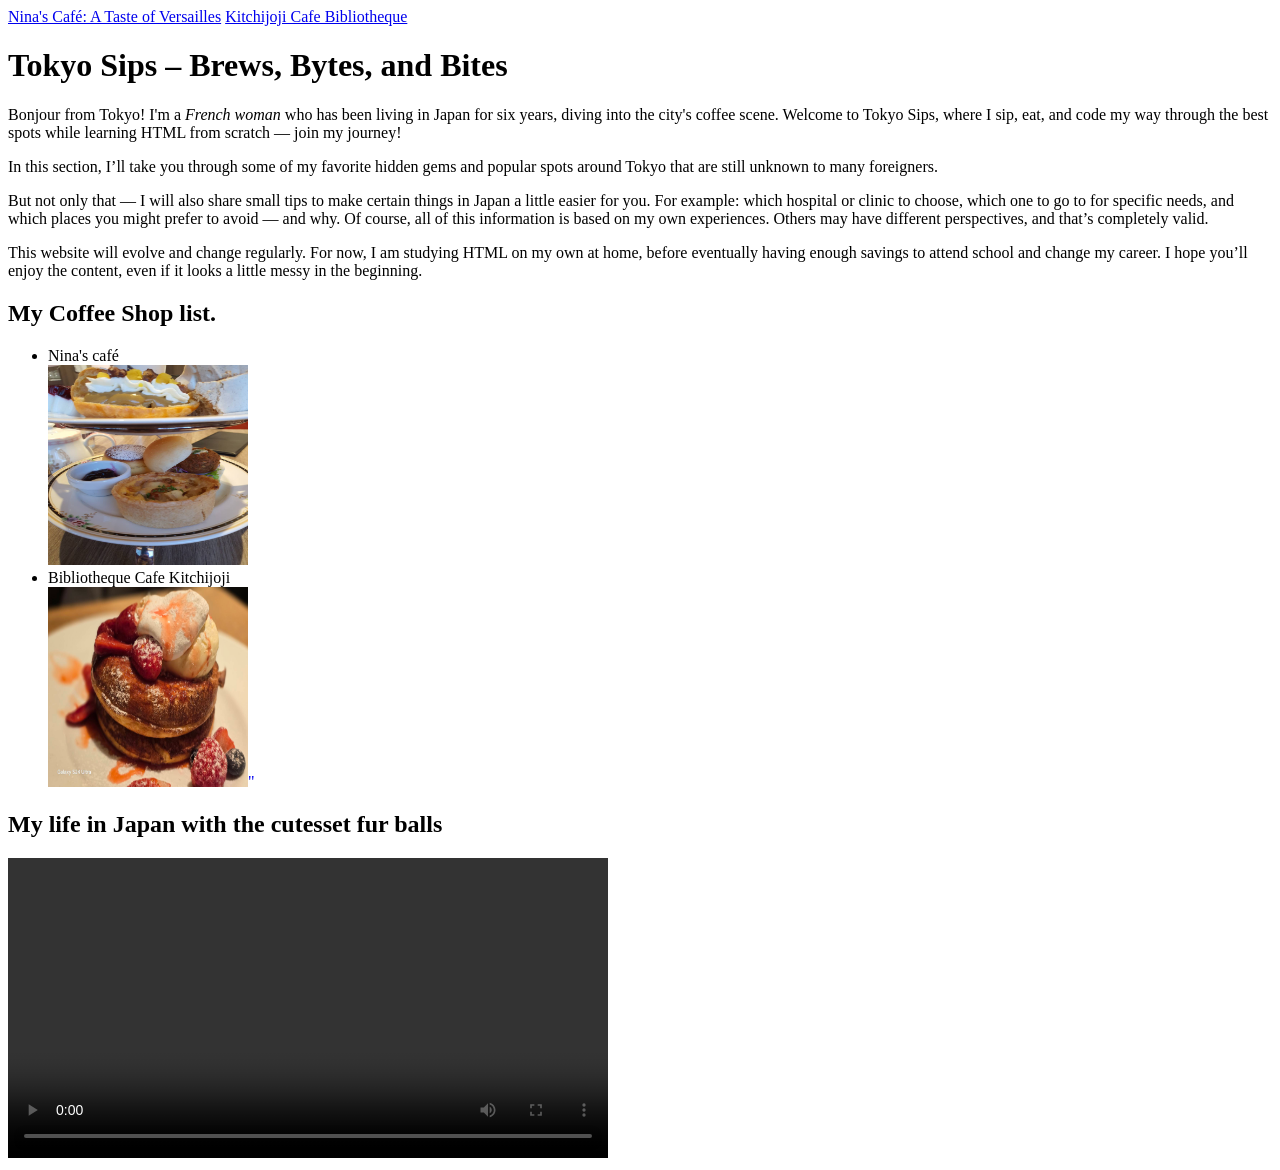
==== index.html @ e89b01d5 "toyo sips home page" ====
<!DOCTYPE html>
<html lang="en">

<head>
  <meta charset="UTF-8">
  <meta name="viewport" content="width=device-width, initial-scale=1.0">
  <link rel="stylesheet" href="tokyo-sips.css">
  <script src="cafe.js" defer></script>
  <title>Tokyo Sips– Coffee Adventures</title>

</head>

<body>
  <header>
    <nav>
      <a href="Nina's Café A Taste of Versailles index.html">Nina's Café: A Taste of Versailles</a>
      <a href="kitchijoji bibliotheque cafe index.html">Kitchijoji Cafe Bibliotheque</a>
    </nav>
  </header>
  <main>
    <h1>Tokyo Sips – Brews, Bytes, and Bites</h1>

    <p>
      Bonjour from Tokyo! I'm a <em>French woman</em> who has been living in Japan for six years,
      diving into the city's coffee scene.
      Welcome to Tokyo Sips, where I sip, eat, and code my way through the best spots
      while learning HTML from scratch — join my journey!
    </p>

    <p>
      In this section, I’ll take you through some of my favorite hidden gems
      and popular spots around Tokyo that are still unknown to many foreigners.
    </p>

    <p>
      But not only that — I will also share small tips to make certain things
      in Japan a little easier for you. For example: which hospital or clinic to choose,
      which one to go to for specific needs, and which places you might prefer to avoid — and why.
      Of course, all of this information is based on my own experiences.
      Others may have different perspectives, and that’s completely valid.
    </p>

    <p>
      This website will evolve and change regularly. For now, I am studying HTML on my own at home,
      before eventually having enough savings to attend school and change my career.
      I hope you’ll enjoy the content, even if it looks a little messy in the beginning.
    </p>

    <aside>
      <h2>My Coffee Shop list. </h2>
      <div>
        <ul>
          <li> Nina's café</li>
          <a href="https://www.les-deux.co.jp/nns/menu/" target="_blank" rel="noopener">
            <img src="images/Winter afternoon tea 1.jpg" alt="Winter afternoon tea,
            with desserts and quiche at Nina’s café" width="200" height="200">
          </a>
          <li> Bibliotheque Cafe Kitchijoji</li>
          <a href="https://www.bibliotheque.ne.jp/kichijoji" target="_blank" rel="noopener"
            style="text-decoration: none; color: none;">
            <img src="images/Valentine pancake season3.jpg" alt="Stack of pancakes topped with strawberries, vanilla ice cream,
    whipped cream, and powdered sugar" width="200" height="200">"
          </a>
        </ul>
      </div>
    </aside>
    <h2> My life in Japan with the cutesset fur balls</h2>
    <video controls width="600">
      <source src="Luna palying with dad phone.mp4" type="video/mp4">

    </video>
  </main>

</body>

</html>
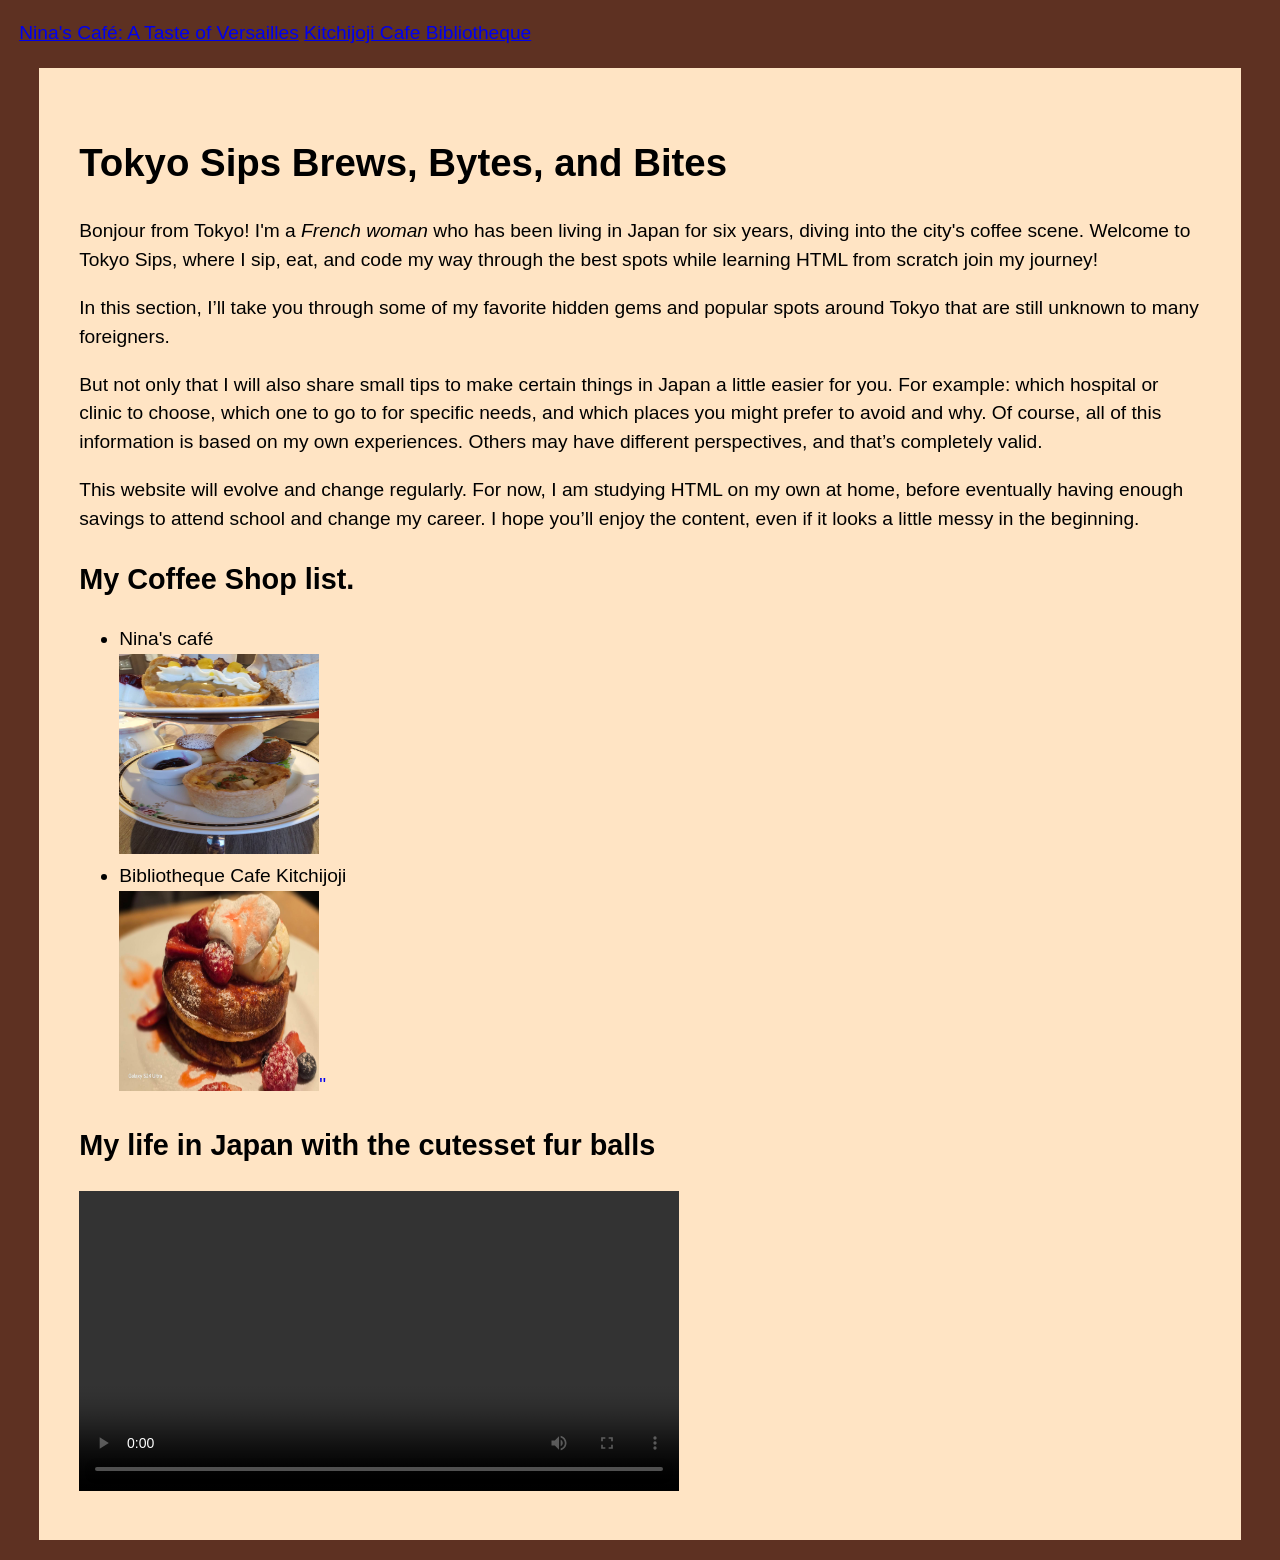
==== commit 5437b948: "creating a two page effect layout" ====
--- a/index.html
+++ b/index.html
@@ -12,65 +12,68 @@
 
 <body>
   <header>
+
     <nav>
       <a href="Nina's Café A Taste of Versailles index.html">Nina's Café: A Taste of Versailles</a>
       <a href="kitchijoji bibliotheque cafe index.html">Kitchijoji Cafe Bibliotheque</a>
     </nav>
   </header>
-  <main>
-    <h1>Tokyo Sips – Brews, Bytes, and Bites</h1>
+  <div class="container-body-page">
 
-    <p>
-      Bonjour from Tokyo! I'm a <em>French woman</em> who has been living in Japan for six years,
-      diving into the city's coffee scene.
-      Welcome to Tokyo Sips, where I sip, eat, and code my way through the best spots
-      while learning HTML from scratch — join my journey!
-    </p>
+    <main>
+      <h1>Tokyo Sips Brews, Bytes, and Bites</h1>
 
-    <p>
-      In this section, I’ll take you through some of my favorite hidden gems
-      and popular spots around Tokyo that are still unknown to many foreigners.
-    </p>
+      <p>
+        Bonjour from Tokyo! I'm a <em>French woman</em> who has been living in Japan for six years,
+        diving into the city's coffee scene.
+        Welcome to Tokyo Sips, where I sip, eat, and code my way through the best spots
+        while learning HTML from scratch join my journey!
+      </p>
 
-    <p>
-      But not only that — I will also share small tips to make certain things
-      in Japan a little easier for you. For example: which hospital or clinic to choose,
-      which one to go to for specific needs, and which places you might prefer to avoid — and why.
-      Of course, all of this information is based on my own experiences.
-      Others may have different perspectives, and that’s completely valid.
-    </p>
+      <p>
+        In this section, I’ll take you through some of my favorite hidden gems
+        and popular spots around Tokyo that are still unknown to many foreigners.
+      </p>
 
-    <p>
-      This website will evolve and change regularly. For now, I am studying HTML on my own at home,
-      before eventually having enough savings to attend school and change my career.
-      I hope you’ll enjoy the content, even if it looks a little messy in the beginning.
-    </p>
+      <p>
+        But not only that I will also share small tips to make certain things
+        in Japan a little easier for you. For example: which hospital or clinic to choose,
+        which one to go to for specific needs, and which places you might prefer to avoid and why.
+        Of course, all of this information is based on my own experiences.
+        Others may have different perspectives, and that’s completely valid.
+      </p>
 
-    <aside>
-      <h2>My Coffee Shop list. </h2>
-      <div>
-        <ul>
-          <li> Nina's café</li>
-          <a href="https://www.les-deux.co.jp/nns/menu/" target="_blank" rel="noopener">
-            <img src="images/Winter afternoon tea 1.jpg" alt="Winter afternoon tea,
+      <p>
+        This website will evolve and change regularly. For now, I am studying HTML on my own at home,
+        before eventually having enough savings to attend school and change my career.
+        I hope you’ll enjoy the content, even if it looks a little messy in the beginning.
+      </p>
+
+      <aside>
+        <h2>My Coffee Shop list. </h2>
+        <div>
+          <ul>
+            <li> Nina's café</li>
+            <a href="https://www.les-deux.co.jp/nns/menu/" target="_blank" rel="noopener">
+              <img src="images/Winter afternoon tea 1.jpg" alt="Winter afternoon tea,
             with desserts and quiche at Nina’s café" width="200" height="200">
-          </a>
-          <li> Bibliotheque Cafe Kitchijoji</li>
-          <a href="https://www.bibliotheque.ne.jp/kichijoji" target="_blank" rel="noopener"
-            style="text-decoration: none; color: none;">
-            <img src="images/Valentine pancake season3.jpg" alt="Stack of pancakes topped with strawberries, vanilla ice cream,
+            </a>
+            <li> Bibliotheque Cafe Kitchijoji</li>
+            <a href="https://www.bibliotheque.ne.jp/kichijoji" target="_blank" rel="noopener"
+              style="text-decoration: none; color: none;">
+              <img src="images/Valentine pancake season3.jpg" alt="Stack of pancakes topped with strawberries, vanilla ice cream,
     whipped cream, and powdered sugar" width="200" height="200">"
-          </a>
-        </ul>
-      </div>
-    </aside>
-    <h2> My life in Japan with the cutesset fur balls</h2>
-    <video controls width="600">
-      <source src="Luna palying with dad phone.mp4" type="video/mp4">
+            </a>
+          </ul>
+        </div>
+      </aside>
+      <h2> My life in Japan with the cutesset fur balls</h2>
+      <video controls width="600">
+        <source src="Luna palying with dad phone.mp4" type="video/mp4">
 
-    </video>
-  </main>
-
+      </video>
+    </main>
+  </div>
 </body>
 
 </html>
--- a/tokyo-sips.css
+++ b/tokyo-sips.css
@@ -0,0 +1,14 @@
+body {
+  background-color: #5E3122;
+  font: 1.2em / 1.5 sans-serif;
+  padding: 0;
+  margin: 1em;
+
+}
+
+.container-body-page {
+  padding: 40px;
+  background-color: bisque;
+  margin: 20px;
+
+}
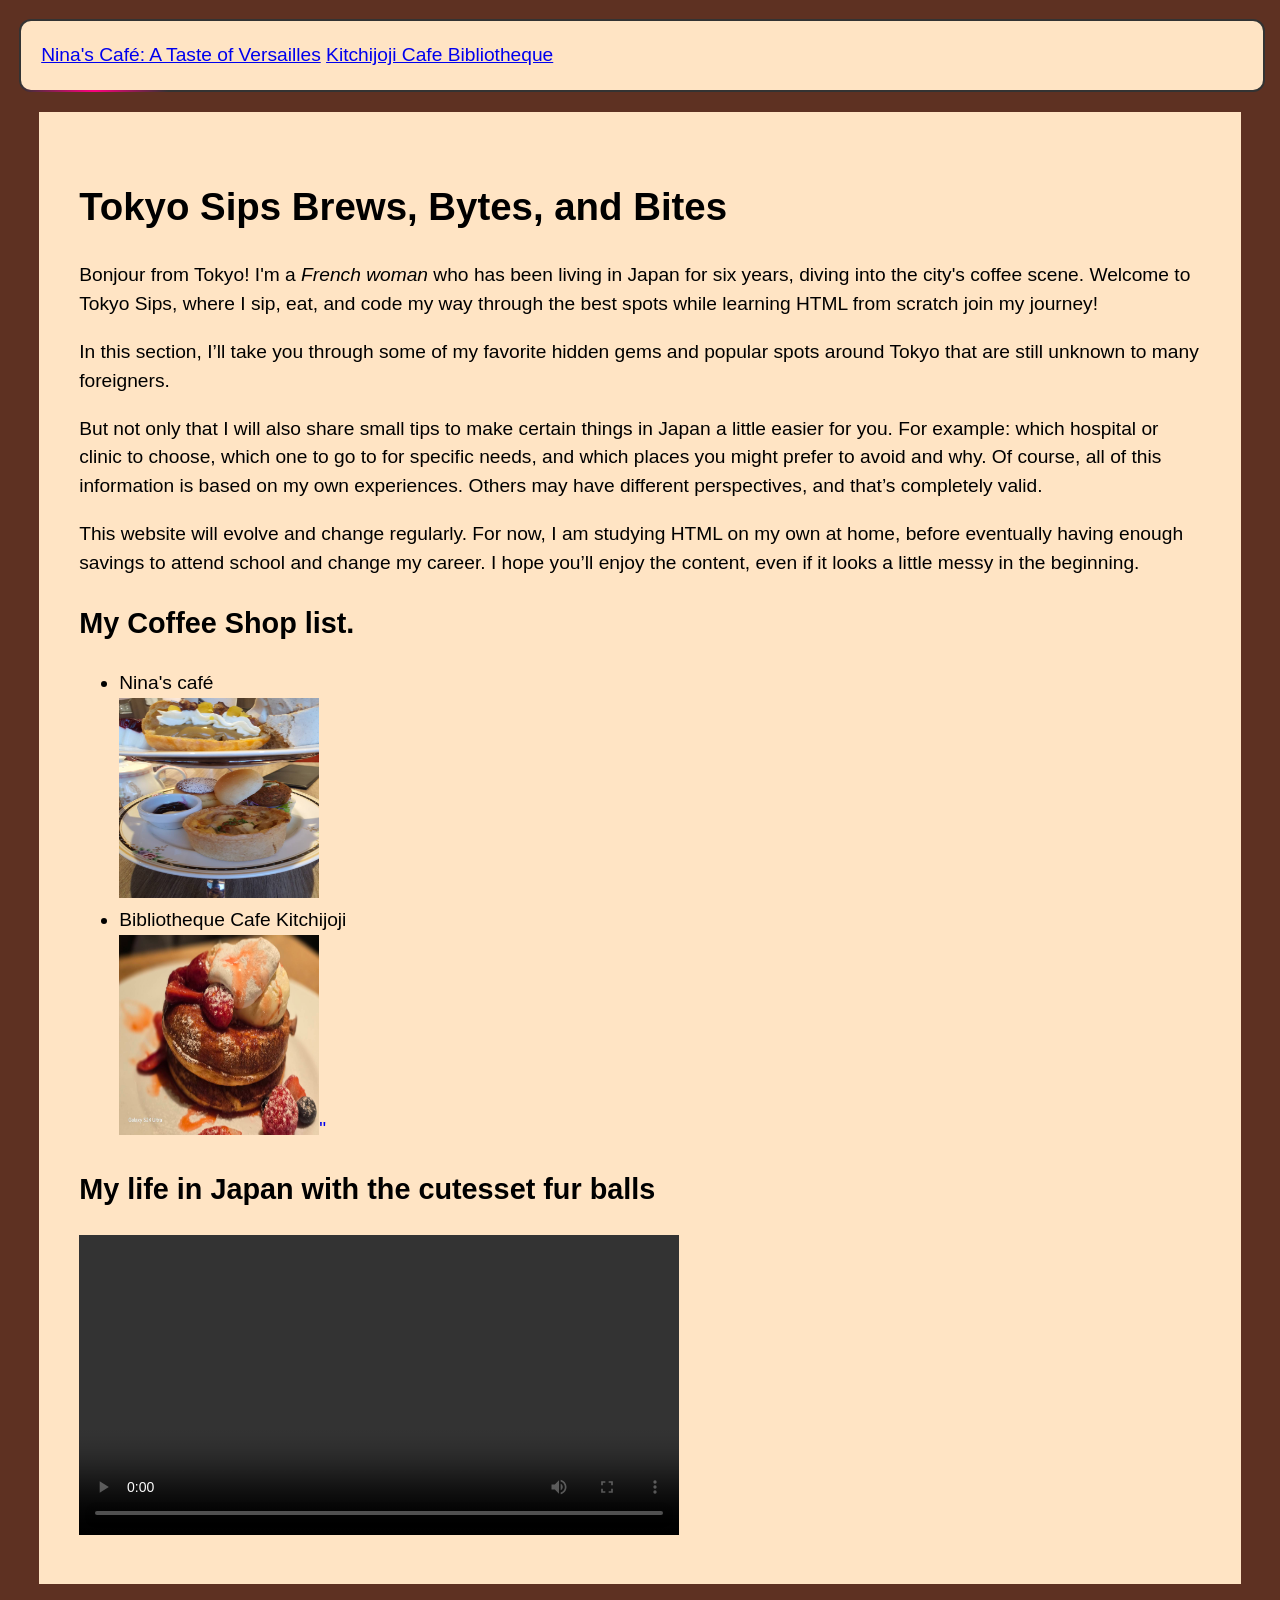
==== commit 2a5c7157: "nav bar" ====
--- a/index.html
+++ b/index.html
@@ -12,14 +12,19 @@
 
 <body>
   <header>
+    <div class="aura-nav" id="auracard">
+      <div class="card bg-base-100">
+        <div class="card-body-nav">
+          <nav>
+            <a href="Nina's Café A Taste of Versailles index.html">Nina's Café: A Taste of Versailles</a>
+            <a href="kitchijoji bibliotheque cafe index.html">Kitchijoji Cafe Bibliotheque</a>
+          </nav>
+        </div>
+      </div>
+    </div>
+  </header>
 
-    <nav>
-      <a href="Nina's Café A Taste of Versailles index.html">Nina's Café: A Taste of Versailles</a>
-      <a href="kitchijoji bibliotheque cafe index.html">Kitchijoji Cafe Bibliotheque</a>
-    </nav>
-  </header>
   <div class="container-body-page">
-
     <main>
       <h1>Tokyo Sips Brews, Bytes, and Bites</h1>
 
--- a/tokyo-sips.css
+++ b/tokyo-sips.css
@@ -10,5 +10,45 @@
   padding: 40px;
   background-color: bisque;
   margin: 20px;
+}
 
+.aura-nav {
+  position: relative;
+  width: 100%;
+  padding: 2px;
+  /*burder thickness*/
+  border-radius: 12px;
+  background: #333;
+  overflow: hidden;
+  cursor: pointer;
 }
+
+/*for the glowing light that will be control by Javascript*/
+.aura-nav::before {
+  content: '';
+  position: absolute;
+  /*Position using CSS variables updated by JS */
+  top: var(--y, 0px);
+  left: var(--x, 0px);
+  transform: translate(-50% -50%);
+  width: 150px;
+  height: 150px;
+  background: radial-gradient(circle, #ff007f, transparent 70%);
+  opacity: 0px;
+  transition: opacity 0.3s ease;
+  pointer-events: none;
+}
+
+/* Reveal the glow when hovering */
+.aura-nav:hover::before {
+  opacity: 1;
+}
+
+.card-body-nav {
+  background: bisque;
+  border-radius: 10px;
+  padding: 20px;
+  color: white;
+  position: relative;
+  z-index: 1;
+}
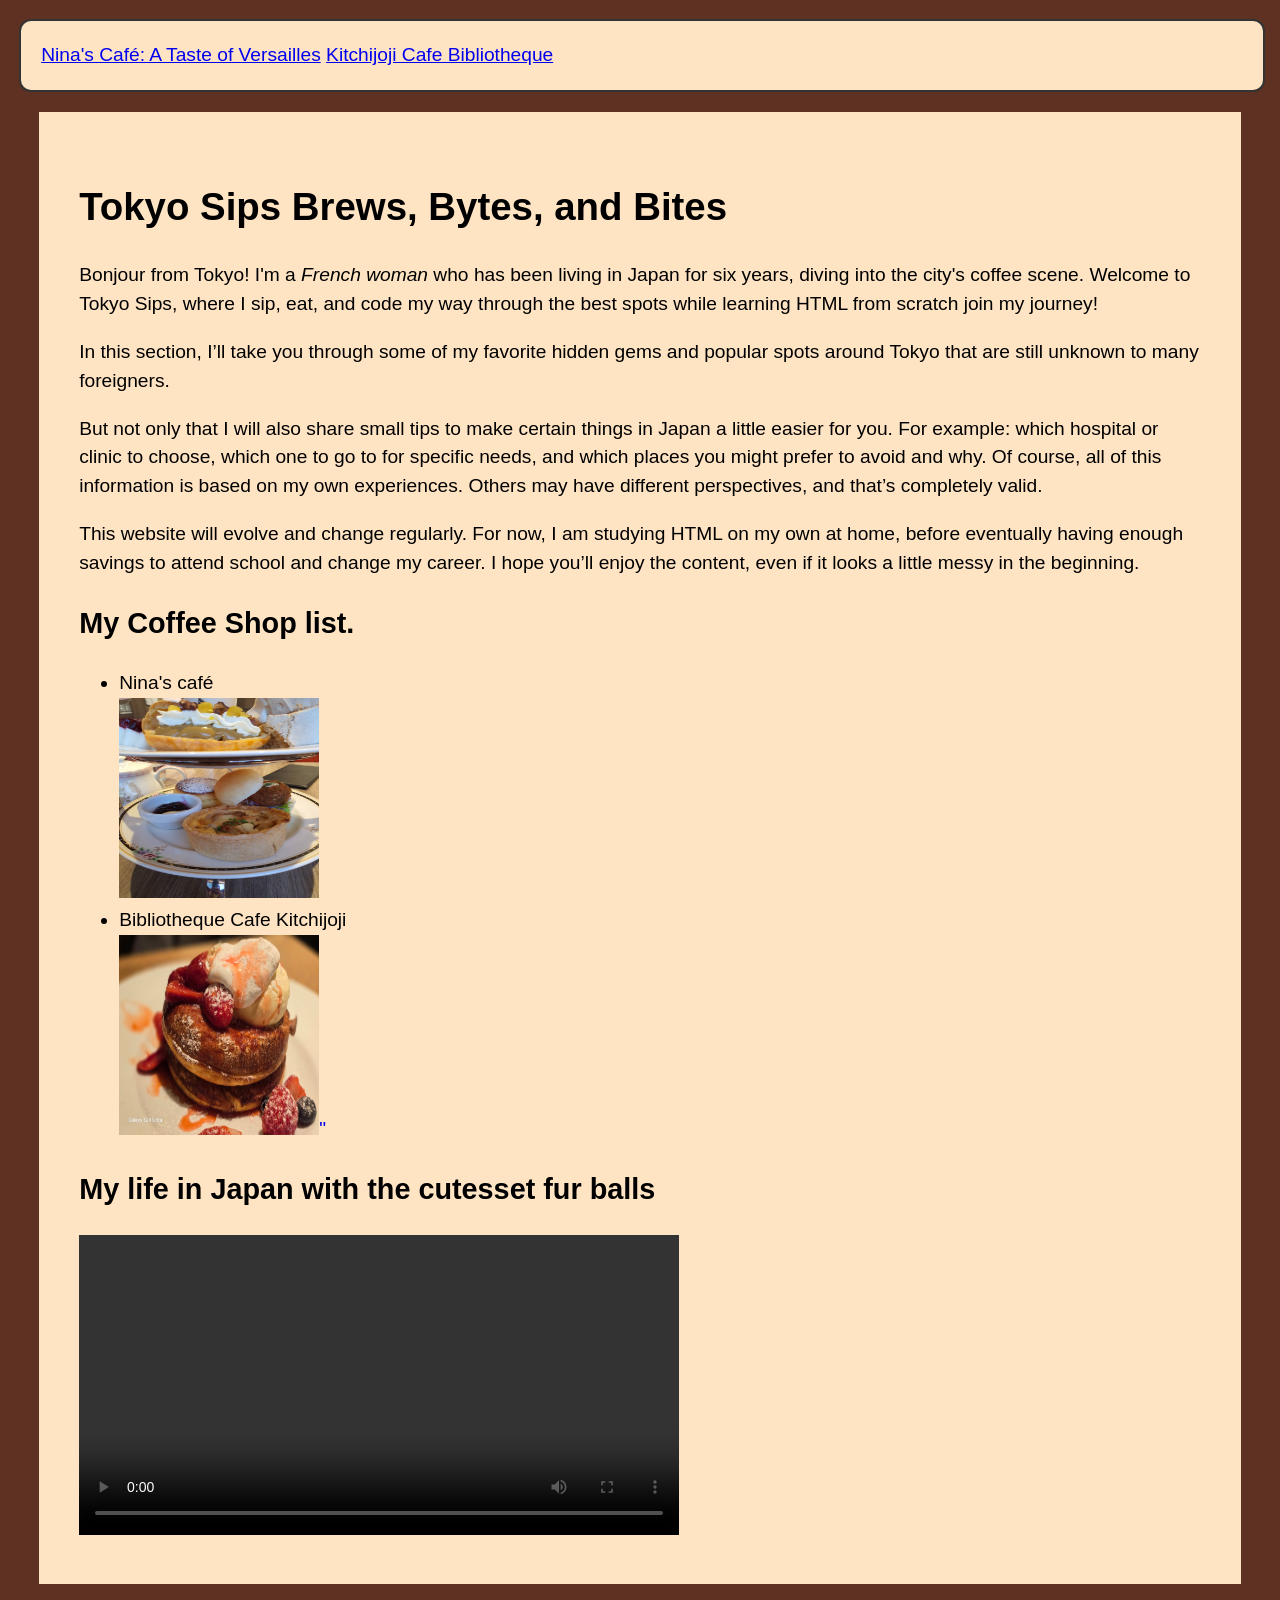
==== commit c943563e: "add animation in the nav bar" ====
--- a/index.html
+++ b/index.html
@@ -12,7 +12,7 @@
 
 <body>
   <header>
-    <div class="aura-nav" id="auracard">
+    <div class="aura-nav" id="aura-Card">
       <div class="card bg-base-100">
         <div class="card-body-nav">
           <nav>
--- a/tokyo-sips.css
+++ b/tokyo-sips.css
@@ -30,12 +30,12 @@
   /*Position using CSS variables updated by JS */
   top: var(--y, 0px);
   left: var(--x, 0px);
-  transform: translate(-50% -50%);
+  transform: translate(-50%, -50%);
   width: 150px;
   height: 150px;
-  background: radial-gradient(circle, #ff007f, transparent 70%);
-  opacity: 0px;
-  transition: opacity 0.3s ease;
+  background: radial-gradient(circle, white, transparent 70%);
+  opacity: 0;
+  transition: opacity 0.6s ease;
   pointer-events: none;
 }
 
@@ -48,7 +48,7 @@
   background: bisque;
   border-radius: 10px;
   padding: 20px;
-  color: white;
+  color: #333;
   position: relative;
   z-index: 1;
 }
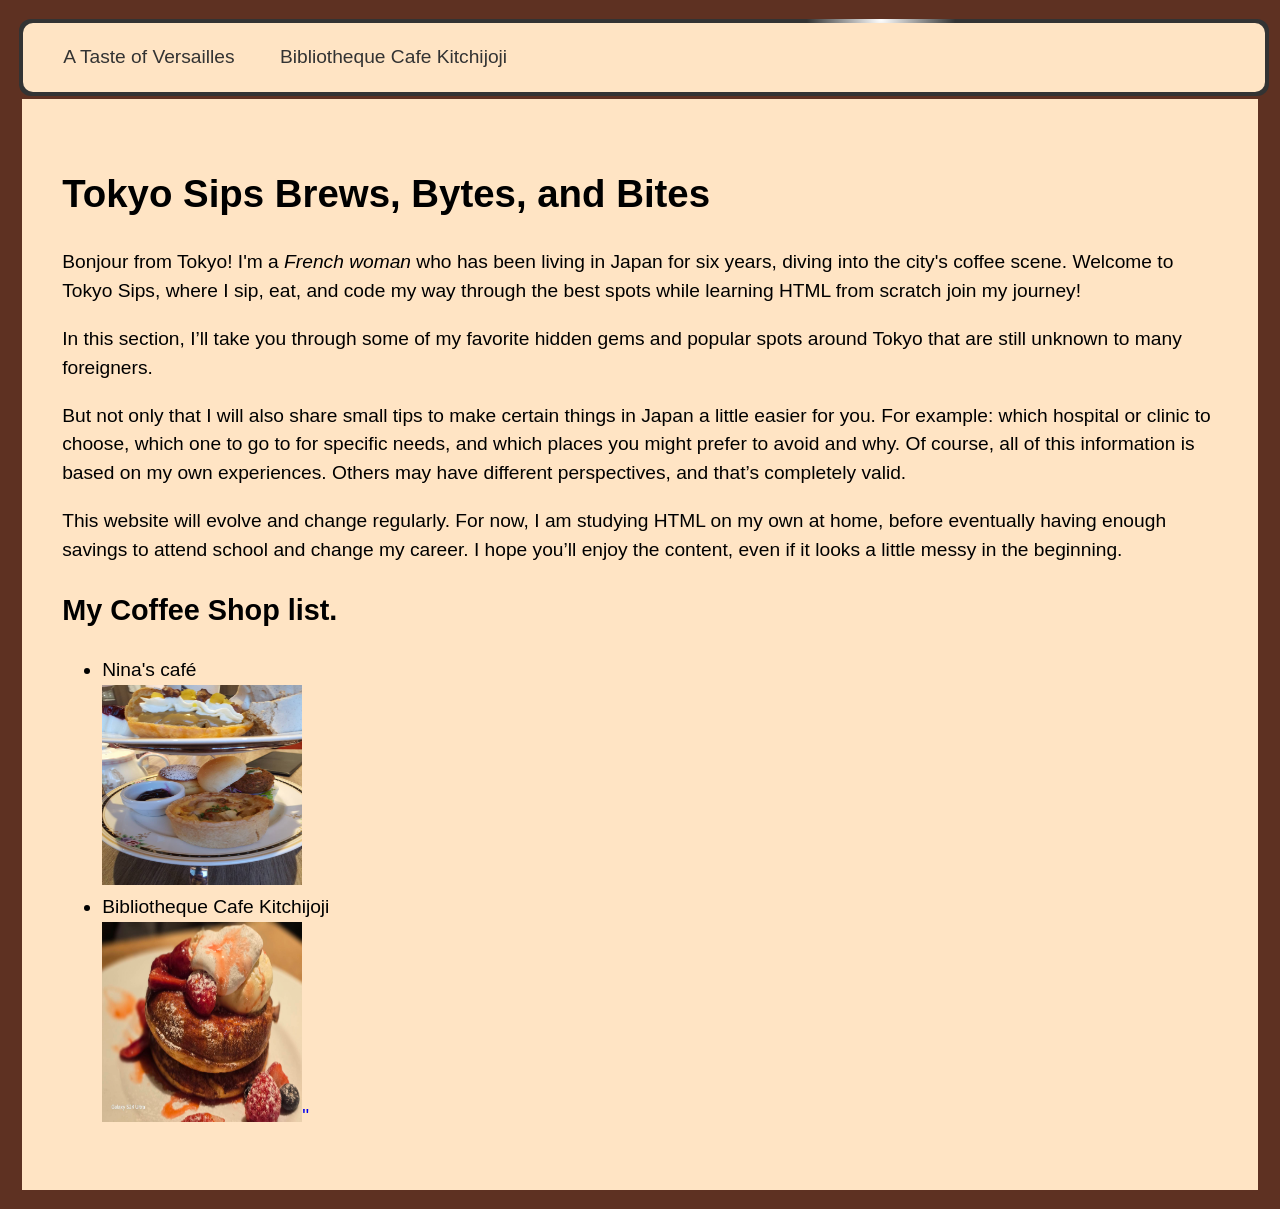
==== commit 5575d05a: "make the aura animation" ====
--- a/index.html
+++ b/index.html
@@ -16,8 +16,10 @@
       <div class="card bg-base-100">
         <div class="card-body-nav">
           <nav>
-            <a href="Nina's Café A Taste of Versailles index.html">Nina's Café: A Taste of Versailles</a>
-            <a href="kitchijoji bibliotheque cafe index.html">Kitchijoji Cafe Bibliotheque</a>
+            <a href="Nina Café: Taste of Versailles index.html" class="nav-a" style="text-decoration: none;">A Taste
+              of Versailles</a>
+            <a href="bibliotheque cafe Kitchijoji index.html" class="nav-a" style="text-decoration: none;">Bibliotheque
+              Cafe Kitchijoji</a>
           </nav>
         </div>
       </div>
@@ -59,24 +61,23 @@
         <div>
           <ul>
             <li> Nina's café</li>
-            <a href="https://www.les-deux.co.jp/nns/menu/" target="_blank" rel="noopener">
-              <img src="images/Winter afternoon tea 1.jpg" alt="Winter afternoon tea,
+            <div class="pictures">
+              <a href="https://www.les-deux.co.jp/nns/menu/" target="_blank" rel="noopener">
+                <img src="images/Winter afternoon tea 1.jpg" alt="Winter afternoon tea,
             with desserts and quiche at Nina’s café" width="200" height="200">
-            </a>
-            <li> Bibliotheque Cafe Kitchijoji</li>
-            <a href="https://www.bibliotheque.ne.jp/kichijoji" target="_blank" rel="noopener"
-              style="text-decoration: none; color: none;">
-              <img src="images/Valentine pancake season3.jpg" alt="Stack of pancakes topped with strawberries, vanilla ice cream,
+              </a>
+              <li> Bibliotheque Cafe Kitchijoji</li>
+              <a href="https://www.bibliotheque.ne.jp/kichijoji" target="_blank" rel="noopener"
+                style="text-decoration: none; color: none;">
+                <img src="images/Valentine pancake season3.jpg" alt="Stack of pancakes topped with strawberries, vanilla ice cream,
     whipped cream, and powdered sugar" width="200" height="200">"
-            </a>
+              </a>
+            </div>
           </ul>
+
         </div>
       </aside>
-      <h2> My life in Japan with the cutesset fur balls</h2>
-      <video controls width="600">
-        <source src="Luna palying with dad phone.mp4" type="video/mp4">
 
-      </video>
     </main>
   </div>
 </body>
--- a/tokyo-sips.css
+++ b/tokyo-sips.css
@@ -6,16 +6,22 @@
 
 }
 
+.nav-a {
+  padding: 20px;
+  align-items: center;
+  color: #333;
+}
+
 .container-body-page {
   padding: 40px;
   background-color: bisque;
-  margin: 20px;
+  margin: 3px;
 }
 
 .aura-nav {
   position: relative;
   width: 100%;
-  padding: 2px;
+  padding: 4px;
   /*burder thickness*/
   border-radius: 12px;
   background: #333;
@@ -34,7 +40,7 @@
   width: 150px;
   height: 150px;
   background: radial-gradient(circle, white, transparent 70%);
-  opacity: 0;
+  opacity: 5;
   transition: opacity 0.6s ease;
   pointer-events: none;
 }
@@ -52,3 +58,5 @@
   position: relative;
   z-index: 1;
 }
+
+.pictures {}
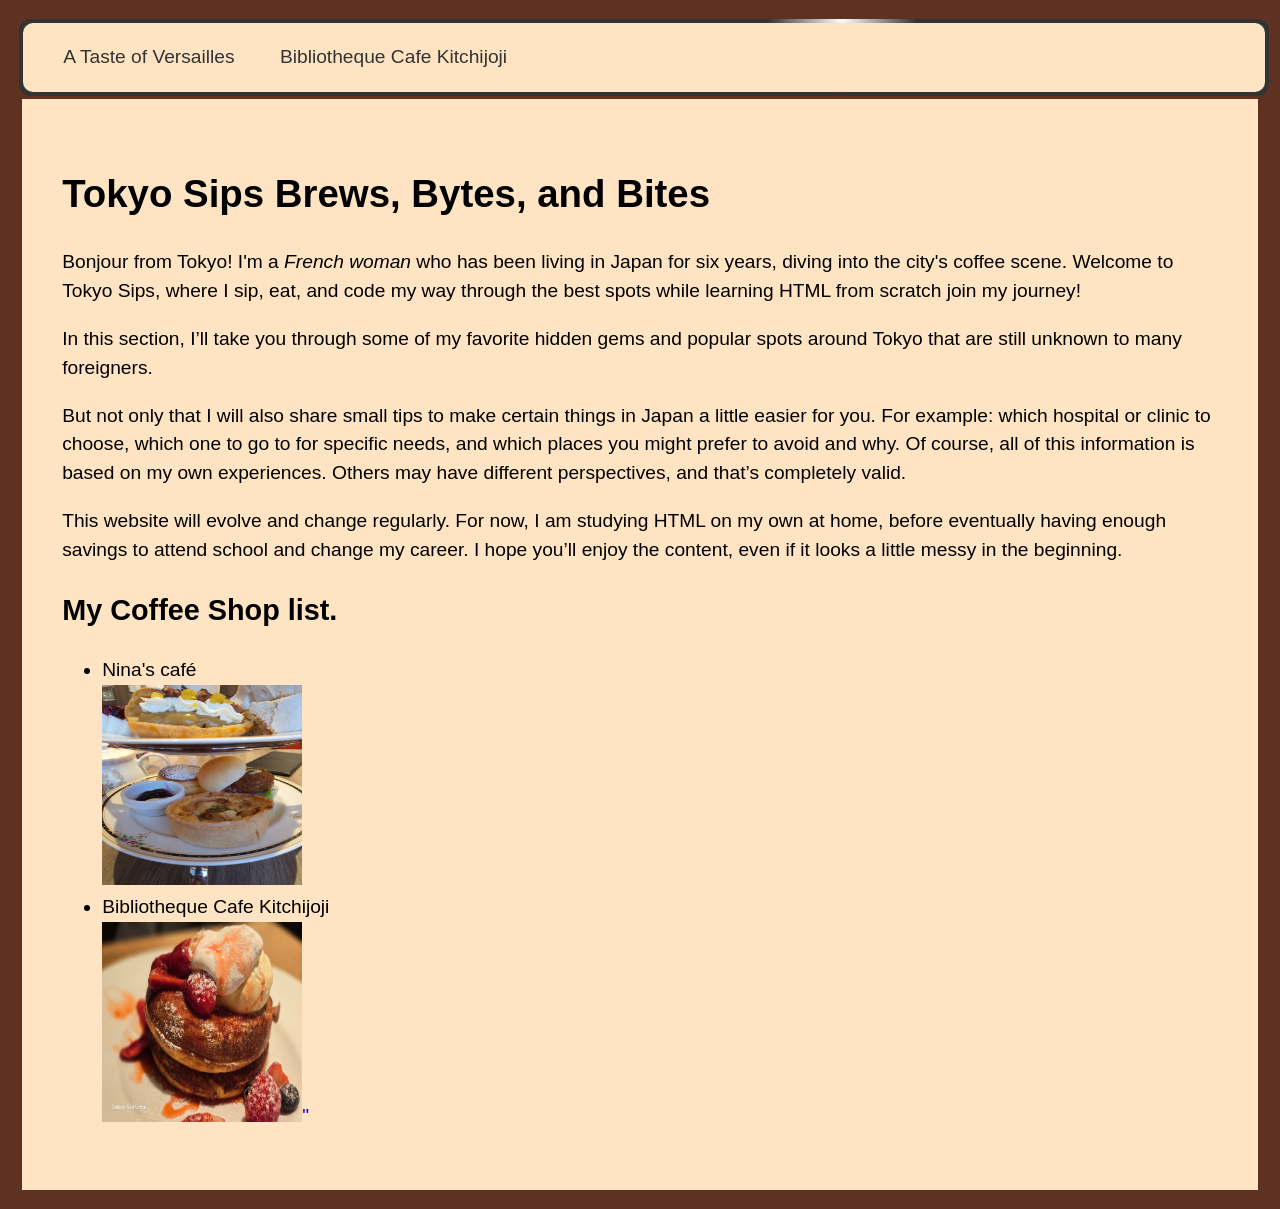
==== commit 6214ec52: "added something put in comment" ====
--- a/index.html
+++ b/index.html
@@ -60,17 +60,17 @@
         <h2>My Coffee Shop list. </h2>
         <div>
           <ul>
-            <li> Nina's café</li>
+            <li class="title-picture"> Nina's café</li>
             <div class="pictures">
               <a href="https://www.les-deux.co.jp/nns/menu/" target="_blank" rel="noopener">
                 <img src="images/Winter afternoon tea 1.jpg" alt="Winter afternoon tea,
-            with desserts and quiche at Nina’s café" width="200" height="200">
+            with desserts and quiche at Nina’s café" width="200" height="200" class="img-a">
               </a>
-              <li> Bibliotheque Cafe Kitchijoji</li>
+              <li class="title-picture"> Bibliotheque Cafe Kitchijoji</li>
               <a href="https://www.bibliotheque.ne.jp/kichijoji" target="_blank" rel="noopener"
                 style="text-decoration: none; color: none;">
                 <img src="images/Valentine pancake season3.jpg" alt="Stack of pancakes topped with strawberries, vanilla ice cream,
-    whipped cream, and powdered sugar" width="200" height="200">"
+    whipped cream, and powdered sugar" width="200" height="200" class="img-a">"
               </a>
             </div>
           </ul>
--- a/tokyo-sips.css
+++ b/tokyo-sips.css
@@ -59,4 +59,12 @@
   z-index: 1;
 }
 
-.pictures {}
+/*.pictures {
+  justify-content: center;
+  display: flex;
+  gap: 9px;
+}
+
+.title-picture {
+  text-align: left;
+}*/
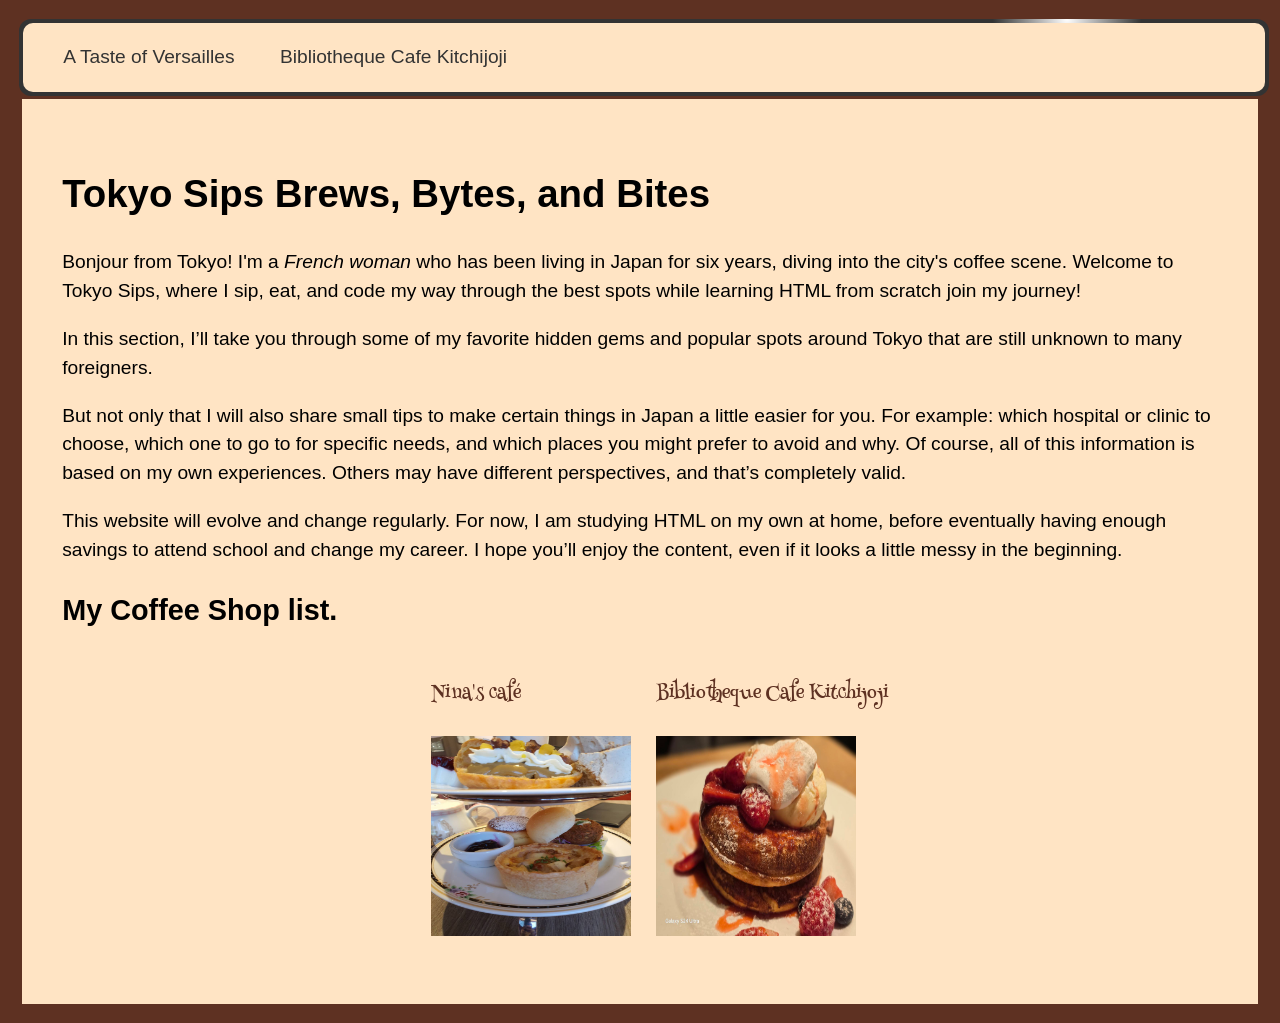
==== commit 521a86a3: "title and pictures put in a better place" ====
--- a/index.html
+++ b/index.html
@@ -5,7 +5,14 @@
   <meta charset="UTF-8">
   <meta name="viewport" content="width=device-width, initial-scale=1.0">
   <link rel="stylesheet" href="tokyo-sips.css">
+  <link rel="preconnect" href="https://fonts.googleapis.com">
+  <link rel="preconnect" href="https://fonts.gstatic.com" crossorigin>
+
+  <link
+    href="https://fonts.googleapis.com/css2?family=Dela+Gothic+One&family=Henny+Penny&family=Pinyon+Script&family=Red+Hat+Display:ital,wght@0,300..900;1,300..900&display=swap"
+    rel="stylesheet">
   <script src="cafe.js" defer></script>
+
   <title>Tokyo Sips– Coffee Adventures</title>
 
 </head>
@@ -59,20 +66,22 @@
       <aside>
         <h2>My Coffee Shop list. </h2>
         <div>
-          <ul>
-            <li class="title-picture"> Nina's café</li>
-            <div class="pictures">
+          <ul class="pictures">
+            <li>
+              <h4 class="title-picture"> Nina's café</h4>
               <a href="https://www.les-deux.co.jp/nns/menu/" target="_blank" rel="noopener">
                 <img src="images/Winter afternoon tea 1.jpg" alt="Winter afternoon tea,
             with desserts and quiche at Nina’s café" width="200" height="200" class="img-a">
               </a>
-              <li class="title-picture"> Bibliotheque Cafe Kitchijoji</li>
+            </li>
+            <li>
+              <h4 class="title-picture"> Bibliotheque Cafe Kitchijoji</h4>
               <a href="https://www.bibliotheque.ne.jp/kichijoji" target="_blank" rel="noopener"
                 style="text-decoration: none; color: none;">
                 <img src="images/Valentine pancake season3.jpg" alt="Stack of pancakes topped with strawberries, vanilla ice cream,
-    whipped cream, and powdered sugar" width="200" height="200" class="img-a">"
+    whipped cream, and powdered sugar" width="200" height="200" class="img-a">
               </a>
-            </div>
+            </li>
           </ul>
 
         </div>
--- a/tokyo-sips.css
+++ b/tokyo-sips.css
@@ -59,12 +59,18 @@
   z-index: 1;
 }
 
-/*.pictures {
+
+.pictures {
   justify-content: center;
   display: flex;
-  gap: 9px;
+  gap: 25px;
+  list-style: none;
 }
 
 .title-picture {
   text-align: left;
-}*/
+  color: #5E3122;
+  font-family: "Henny Penny", system-ui;
+  font-weight: 400;
+  font-style: normal;
+}
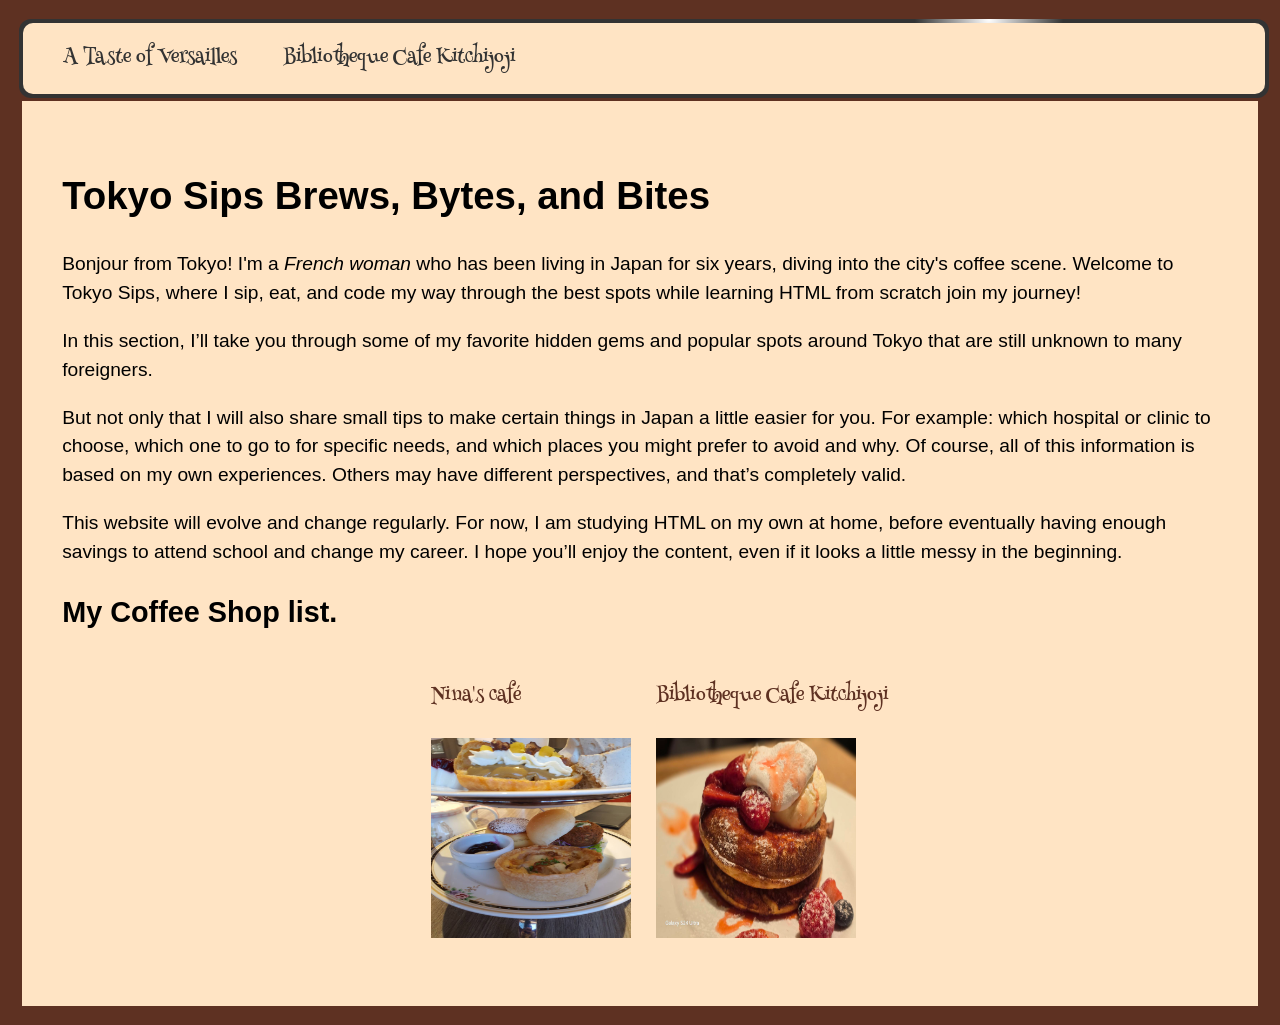
==== commit 0ab0b334: "Nina's page create" ====
--- a/index.html
+++ b/index.html
@@ -23,7 +23,7 @@
       <div class="card bg-base-100">
         <div class="card-body-nav">
           <nav>
-            <a href="Nina Café: Taste of Versailles index.html" class="nav-a" style="text-decoration: none;">A Taste
+            <a href="nina.html" class="nav-a" style="text-decoration: none;">A Taste
               of Versailles</a>
             <a href="bibliotheque cafe Kitchijoji index.html" class="nav-a" style="text-decoration: none;">Bibliotheque
               Cafe Kitchijoji</a>
--- a/tokyo-sips.css
+++ b/tokyo-sips.css
@@ -3,6 +3,7 @@
   font: 1.2em / 1.5 sans-serif;
   padding: 0;
   margin: 1em;
+
 
 }
 
@@ -10,6 +11,9 @@
   padding: 20px;
   align-items: center;
   color: #333;
+  font-family: "Henny Penny", system-ui;
+  font-weight: 400;
+  font-style: normal;
 }
 
 .container-body-page {
@@ -57,6 +61,8 @@
   color: #333;
   position: relative;
   z-index: 1;
+
+
 }
 
 
